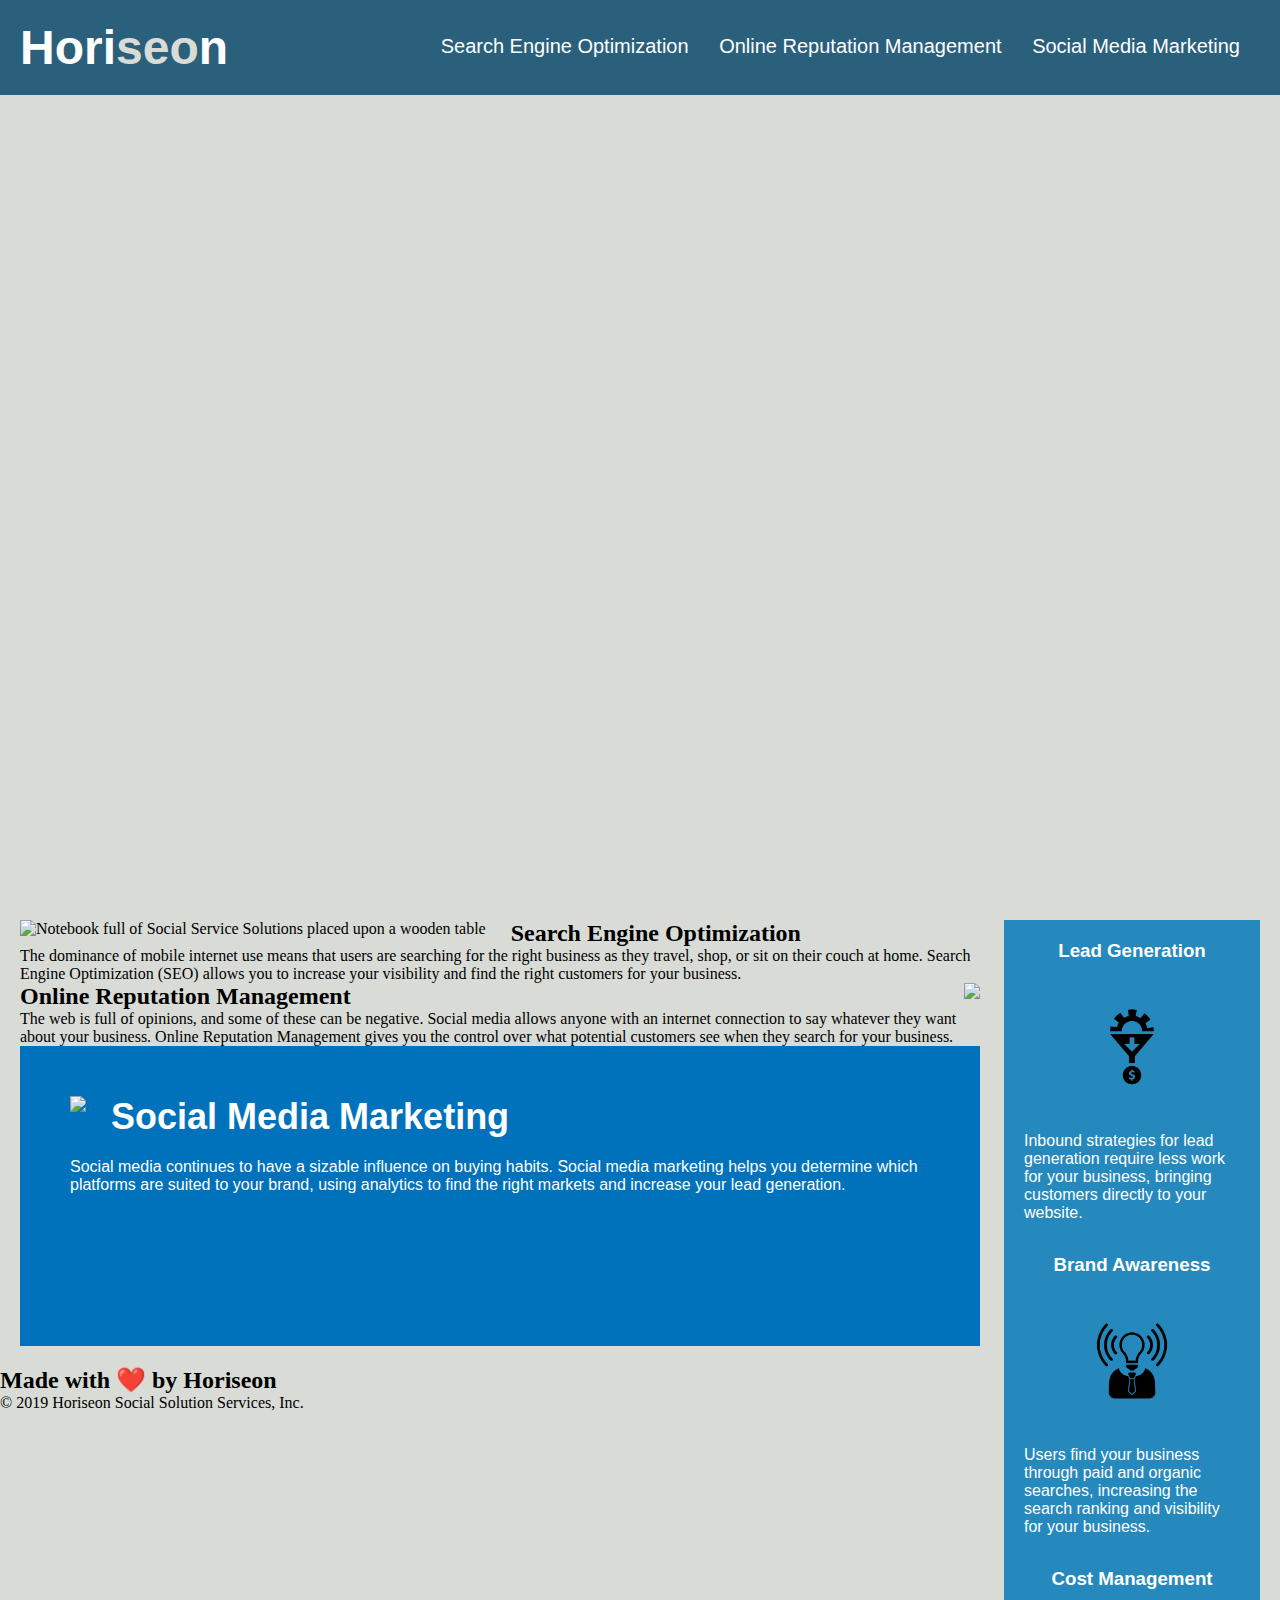
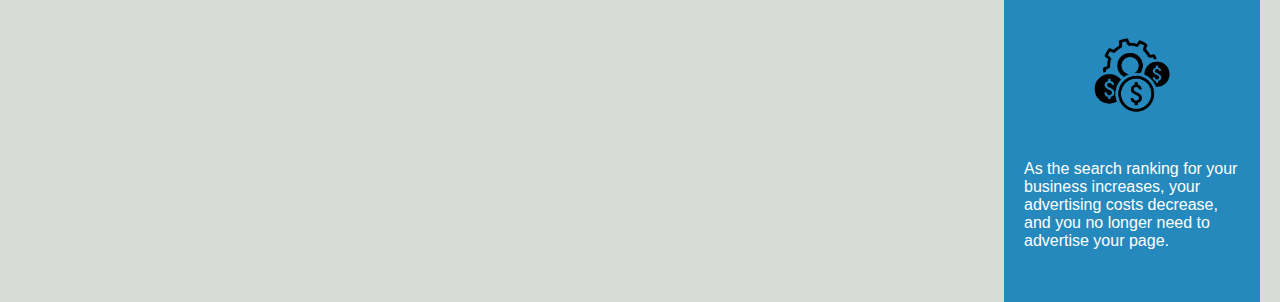
==== Develop/index.html @ e123704e "Copied homework files to folder, began edits to HTML and CSS" ====
<!DOCTYPE html>
<html lang="en-us">

<head>
    <meta charset="UTF-8" />
    <link rel="stylesheet" href="./assets/css/style.css">
    <title>Horiseon Social Services Solutions</title>
</head>

<body>
    <header>
        <h1>Hori<span class="seo">seo</span>n</h1>
        <nav>
            <ul>
                <li>
                    <a href="#search-engine-optimization">Search Engine Optimization</a>
                </li>
                <li>
                    <a href="#online-reputation-management">Online Reputation Management</a>
                </li>
                <li>
                    <a href="#social-media-marketing">Social Media Marketing</a>
                </li>
            </ul>
        </nav>
    </header>
    <div class="hero">

    </div>
    <main>
        <section id="search-engine-optimization" class="service">
            <img src="./assets/images/search-engine-optimization.jpg" class="float-left" alt="Notebook full of Social Service Solutions placed upon a wooden table"/>
            <h2>Search Engine Optimization</h2>
            <p>
                The dominance of mobile internet use means that users are searching for the right business as they travel, shop, or sit on their couch at home. Search Engine Optimization (SEO) allows you to increase your visibility and find the right customers for your business.
            </p>
        </section>
        <section id="online-reputation-management" class="service">
            <img src="./assets/images/online-reputation-management.jpg" class="float-right" />
            <h2>Online Reputation Management</h2>
            <p>
                The web is full of opinions, and some of these can be negative. Social media allows anyone with an internet connection to say whatever they want about your business. Online Reputation Management gives you the control over what potential customers see when they search for your business.
            </p>
        </section>
        <div id="social-media-marketing" class="social-media-marketing">
            <img src="./assets/images/social-media-marketing.jpg" class="float-left" />
            <h2>Social Media Marketing</h2>
            <p>
                Social media continues to have a sizable influence on buying habits. Social media marketing helps you determine which platforms are suited to your brand, using analytics to find the right markets and increase your lead generation.
            </p>
        </div>
    </main>
    <aside class="benefits">
        <div class="benefit-lead">
            <h3>Lead Generation</h3>
            <img src="./assets/images/lead-generation.png" />
            <p>
                Inbound strategies for lead generation require less work for your business, bringing customers directly to your website.
            </p>
        </div>
        <div class="benefit-brand">
            <h3>Brand Awareness</h3>
            <img src="./assets/images/brand-awareness.png" />
            <p>
                Users find your business through paid and organic searches, increasing the search ranking and visibility for your business.
            </p>
        </div>
        <div class="benefit-cost">
            <h3>Cost Management</h3>
            <img src="./assets/images/cost-management.png" />
            <p>
                As the search ranking for your business increases, your advertising costs decrease, and you no longer need to advertise your page.
            </p>
        </div>
    </aside>
    <footer>
        <h2>Made with ❤️️ by Horiseon</h2>
        <p>
            &copy; 2019 Horiseon Social Solution Services, Inc.
        </p>
    </footer>
</body>

</html>
---- Develop/assets/css/style.css ----
/* OVERALL STYLE START */

* {
    box-sizing: border-box;
    padding: 0;
    margin: 0;
}

body {
    background-color: #d9dcd6;
}

/* OVERALL STYLE END */

/* HEADER STYLE START */

header {
    padding: 20px;
    font-family: 'Trebuchet MS', 'Lucida Sans Unicode', 'Lucida Grande', 'Lucida Sans', Arial, sans-serif;
    background-color: #2a607c;
    color: #ffffff;
}

header h1 {
    display: inline-block;
    font-size: 48px;
}

header h1 .seo {
    color: #d9dcd6;
}

header nav {
    padding-top: 15px;
    margin-right: 20px;
    float: right;
    font-family: 'Gill Sans', 'Gill Sans MT', Calibri, 'Trebuchet MS', sans-serif;
    font-size: 20px;
}

header nav ul {
    list-style-type: none;
}

header nav ul li {
    display: inline-block;
    margin-left: 25px;
}

/* HEADER STYLE END */

/* MAIN */

main {
    width: 75%;
    display: inline-block;
    margin-left: 20px;
}

/*TEXT STYLE START */

a {
    color: #ffffff;
    text-decoration: none;
}

p {
    font-size: 16px;
}

/*TEXT STYLE END*/

/* HERO AND BACKGROUND IMAGE */

.hero {
    height: 800px;
    width: 100%;
    margin-bottom: 25px;
    background-image: url("../images/digital-marketing-meeting.jpg");
    background-size: cover;
    background-position: center;
}

/* IMAGE FLOAT START */

.float-left {
    float: left;
    margin-right: 25px;
}

.float-right {
    float: right;
    margin-left: 25px;
}

/* IMAGE FLOAT END */

.content {
    width: 75%;
    display: inline-block;
    margin-left: 20px;
}

/* BENEFIT ASIDE START */

.benefits {
    margin-right: 20px;
    padding: 20px;
    clear: both;
    float: right;
    width: 20%;
    height: 100%;
    font-family: 'Gill Sans', 'Gill Sans MT', Calibri, 'Trebuchet MS', sans-serif;
    background-color: #2589bd;
}

.benefit-lead {
    margin-bottom: 32px;
    color: #ffffff;
}

.benefit-brand {
    margin-bottom: 32px;
    color: #ffffff;
}

.benefit-cost {
    margin-bottom: 32px;
    color: #ffffff;
}

.benefit-lead h3 {
    margin-bottom: 10px;
    text-align: center;
}

.benefit-brand h3 {
    margin-bottom: 10px;
    text-align: center;
}

.benefit-cost h3 {
    margin-bottom: 10px;
    text-align: center;
}

.benefit-lead img {
    display: block;
    margin: 10px auto;
    max-width: 150px;
}

.benefit-brand img {
    display: block;
    margin: 10px auto;
    max-width: 150px;
}

.benefit-cost img {
    display: block;
    margin: 10px auto;
    max-width: 150px;
}

/* BENEFIT ASIDE END */

/* SERVICES START */

.search-engine-optimization {
    margin-bottom: 20px;
    padding: 50px;
    height: 300px;
    font-family: 'Gill Sans', 'Gill Sans MT', Calibri, 'Trebuchet MS', sans-serif;
    background-color: #0072bb;
    color: #ffffff;
}

.online-reputation-management {
    margin-bottom: 20px;
    padding: 50px;
    height: 300px;
    font-family: 'Gill Sans', 'Gill Sans MT', Calibri, 'Trebuchet MS', sans-serif;
    background-color: #0072bb;
    color: #ffffff;
}

.social-media-marketing {
    margin-bottom: 20px;
    padding: 50px;
    height: 300px;
    font-family: 'Gill Sans', 'Gill Sans MT', Calibri, 'Trebuchet MS', sans-serif;
    background-color: #0072bb;
    color: #ffffff;
}

.search-engine-optimization img {
    max-height: 200px;
}

.online-reputation-management img {
    max-height: 200px;
}

.social-media-marketing img {
    max-height: 200px;
}

.search-engine-optimization h2 {
    margin-bottom: 20px;
    font-size: 36px;
}

.online-reputation-management h2 {
    margin-bottom: 20px;
    font-size: 36px;
}

.social-media-marketing h2 {
    margin-bottom: 20px;
    font-size: 36px;
}

/* SERVICES END */

/* FOOTER START */
.footer {
    padding: 30px;
    clear: both;
    font-family: 'Trebuchet MS', 'Lucida Sans Unicode', 'Lucida Grande', 'Lucida Sans', Arial, sans-serif;
    text-align: center;
}

.footer h2 {
    font-size: 20px;
}

/* FOOTER END */
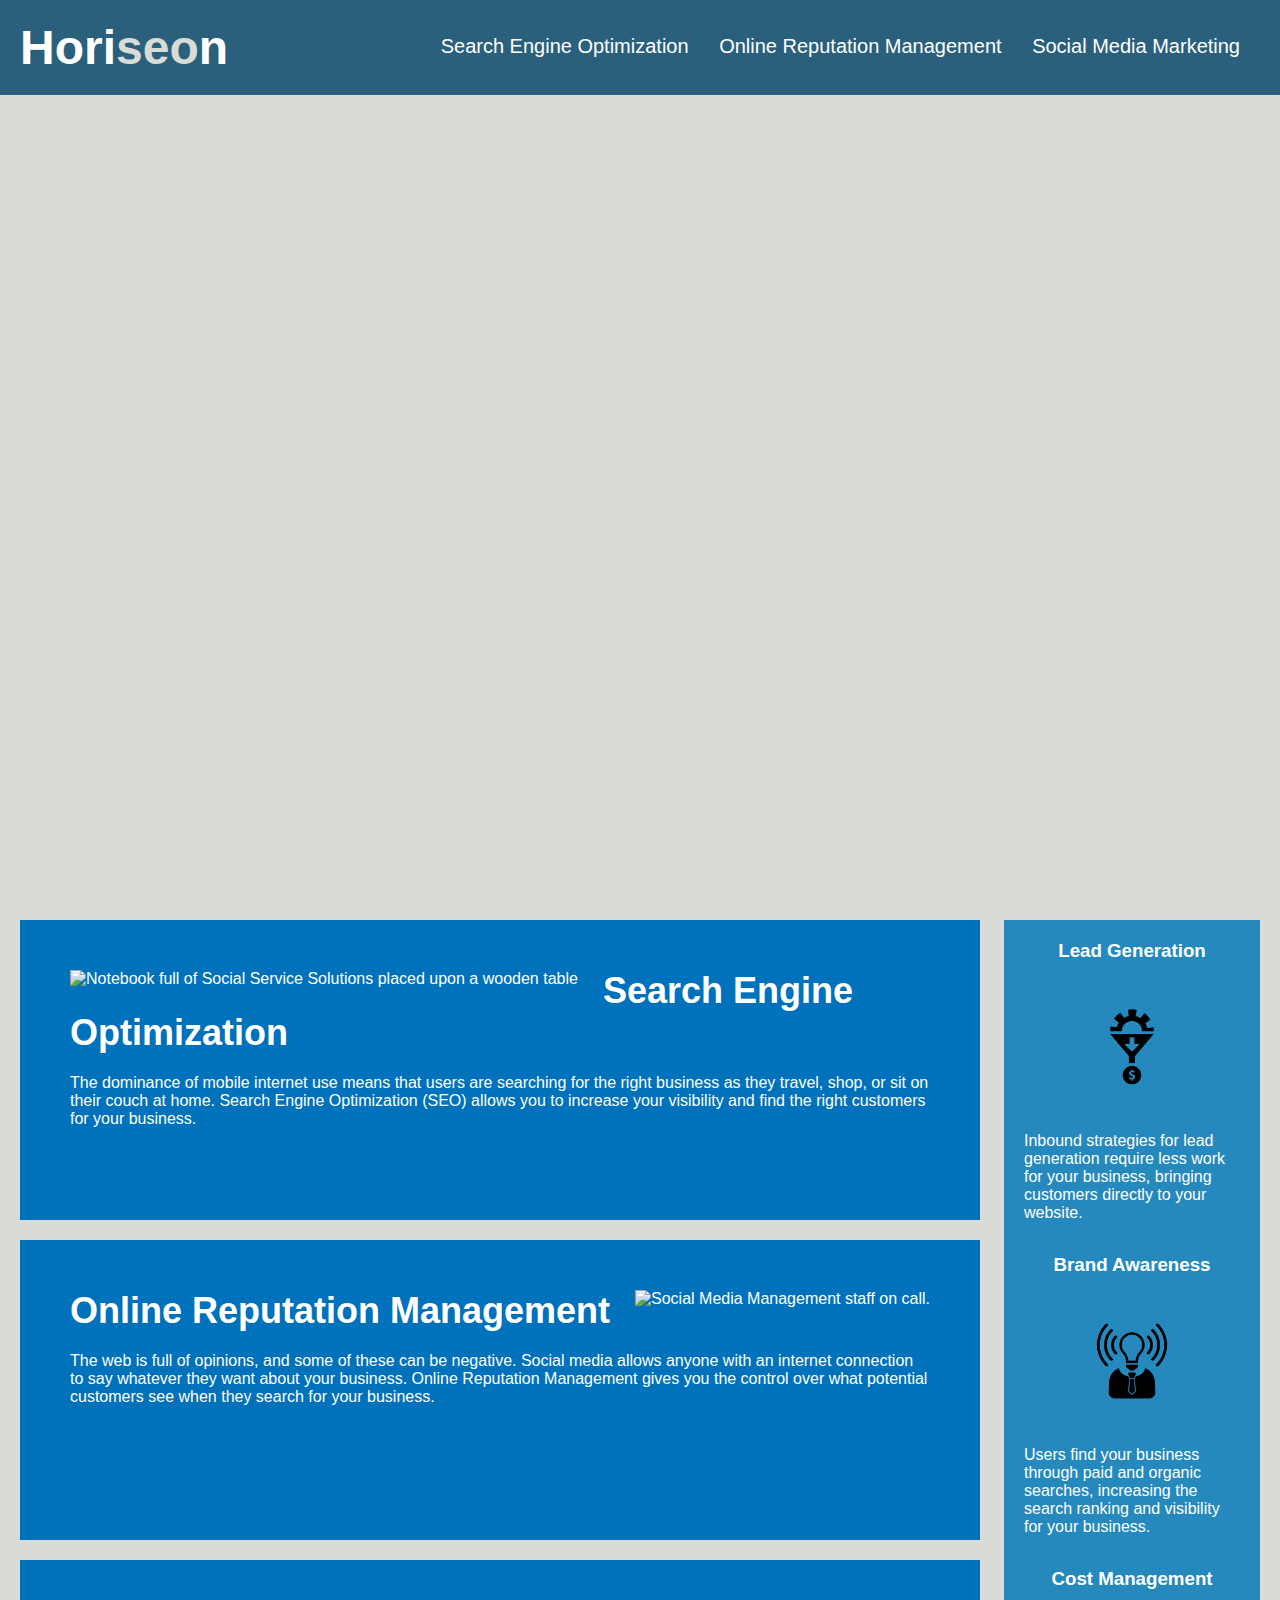
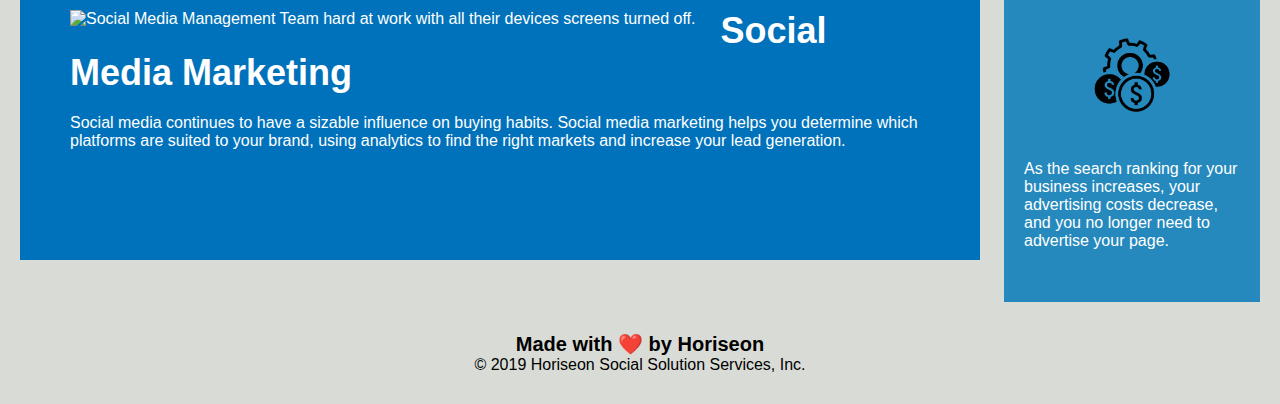
==== commit 995c6145: "Further progress with HTML and CSS, page appears functional" ====
--- a/Develop/index.html
+++ b/Develop/index.html
@@ -36,38 +36,38 @@
             </p>
         </section>
         <section id="online-reputation-management" class="service">
-            <img src="./assets/images/online-reputation-management.jpg" class="float-right" />
+            <img src="./assets/images/online-reputation-management.jpg" class="float-right" alt="Social Media Management staff on call." />
             <h2>Online Reputation Management</h2>
             <p>
                 The web is full of opinions, and some of these can be negative. Social media allows anyone with an internet connection to say whatever they want about your business. Online Reputation Management gives you the control over what potential customers see when they search for your business.
             </p>
         </section>
-        <div id="social-media-marketing" class="social-media-marketing">
-            <img src="./assets/images/social-media-marketing.jpg" class="float-left" />
+        <section id="social-media-marketing" class="service">
+            <img src="./assets/images/social-media-marketing.jpg" class="float-left" alt="Social Media Management Team hard at work with all their devices screens turned off." />
             <h2>Social Media Marketing</h2>
             <p>
                 Social media continues to have a sizable influence on buying habits. Social media marketing helps you determine which platforms are suited to your brand, using analytics to find the right markets and increase your lead generation.
             </p>
-        </div>
+        </section>
     </main>
     <aside class="benefits">
-        <div class="benefit-lead">
+        <div class="benefit">
             <h3>Lead Generation</h3>
-            <img src="./assets/images/lead-generation.png" />
+            <img src="./assets/images/lead-generation.png" alt="Black icon of a gear funneling into a dollarsign, representing the process of work becoming revenue." />
             <p>
                 Inbound strategies for lead generation require less work for your business, bringing customers directly to your website.
             </p>
         </div>
-        <div class="benefit-brand">
+        <div class="benefit">
             <h3>Brand Awareness</h3>
-            <img src="./assets/images/brand-awareness.png" />
+            <img src="./assets/images/brand-awareness.png" alt="Black icon of lightbulb with suit and tie representing bright ideas for business."/>
             <p>
                 Users find your business through paid and organic searches, increasing the search ranking and visibility for your business.
             </p>
         </div>
-        <div class="benefit-cost">
+        <div class="benefit">
             <h3>Cost Management</h3>
-            <img src="./assets/images/cost-management.png" />
+            <img src="./assets/images/cost-management.png" alt="Black icon of a gear with money around the cogwheel's teeth representing the self sufficiency in business." />
             <p>
                 As the search ranking for your business increases, your advertising costs decrease, and you no longer need to advertise your page.
             </p>
--- a/Develop/assets/css/style.css
+++ b/Develop/assets/css/style.css
@@ -114,49 +114,18 @@
     background-color: #2589bd;
 }
 
-.benefit-lead {
+.benefit {
     margin-bottom: 32px;
     color: #ffffff;
 }
 
-.benefit-brand {
-    margin-bottom: 32px;
-    color: #ffffff;
-}
-
-.benefit-cost {
-    margin-bottom: 32px;
-    color: #ffffff;
-}
-
-.benefit-lead h3 {
+.benefit h3 {
     margin-bottom: 10px;
     text-align: center;
 }
 
-.benefit-brand h3 {
-    margin-bottom: 10px;
-    text-align: center;
-}
 
-.benefit-cost h3 {
-    margin-bottom: 10px;
-    text-align: center;
-}
-
-.benefit-lead img {
-    display: block;
-    margin: 10px auto;
-    max-width: 150px;
-}
-
-.benefit-brand img {
-    display: block;
-    margin: 10px auto;
-    max-width: 150px;
-}
-
-.benefit-cost img {
+.benefit img {
     display: block;
     margin: 10px auto;
     max-width: 150px;
@@ -166,7 +135,7 @@
 
 /* SERVICES START */
 
-.search-engine-optimization {
+.service {
     margin-bottom: 20px;
     padding: 50px;
     height: 300px;
@@ -175,62 +144,26 @@
     color: #ffffff;
 }
 
-.online-reputation-management {
-    margin-bottom: 20px;
-    padding: 50px;
-    height: 300px;
-    font-family: 'Gill Sans', 'Gill Sans MT', Calibri, 'Trebuchet MS', sans-serif;
-    background-color: #0072bb;
-    color: #ffffff;
-}
-
-.social-media-marketing {
-    margin-bottom: 20px;
-    padding: 50px;
-    height: 300px;
-    font-family: 'Gill Sans', 'Gill Sans MT', Calibri, 'Trebuchet MS', sans-serif;
-    background-color: #0072bb;
-    color: #ffffff;
-}
-
-.search-engine-optimization img {
+.service img {
     max-height: 200px;
 }
 
-.online-reputation-management img {
-    max-height: 200px;
-}
-
-.social-media-marketing img {
-    max-height: 200px;
-}
-
-.search-engine-optimization h2 {
-    margin-bottom: 20px;
-    font-size: 36px;
-}
-
-.online-reputation-management h2 {
-    margin-bottom: 20px;
-    font-size: 36px;
-}
-
-.social-media-marketing h2 {
-    margin-bottom: 20px;
+.service h2 {
+    margin: 0 0 20px;
     font-size: 36px;
 }
 
 /* SERVICES END */
 
 /* FOOTER START */
-.footer {
+footer {
     padding: 30px;
     clear: both;
     font-family: 'Trebuchet MS', 'Lucida Sans Unicode', 'Lucida Grande', 'Lucida Sans', Arial, sans-serif;
     text-align: center;
 }
 
-.footer h2 {
+footer h2 {
     font-size: 20px;
 }
 
